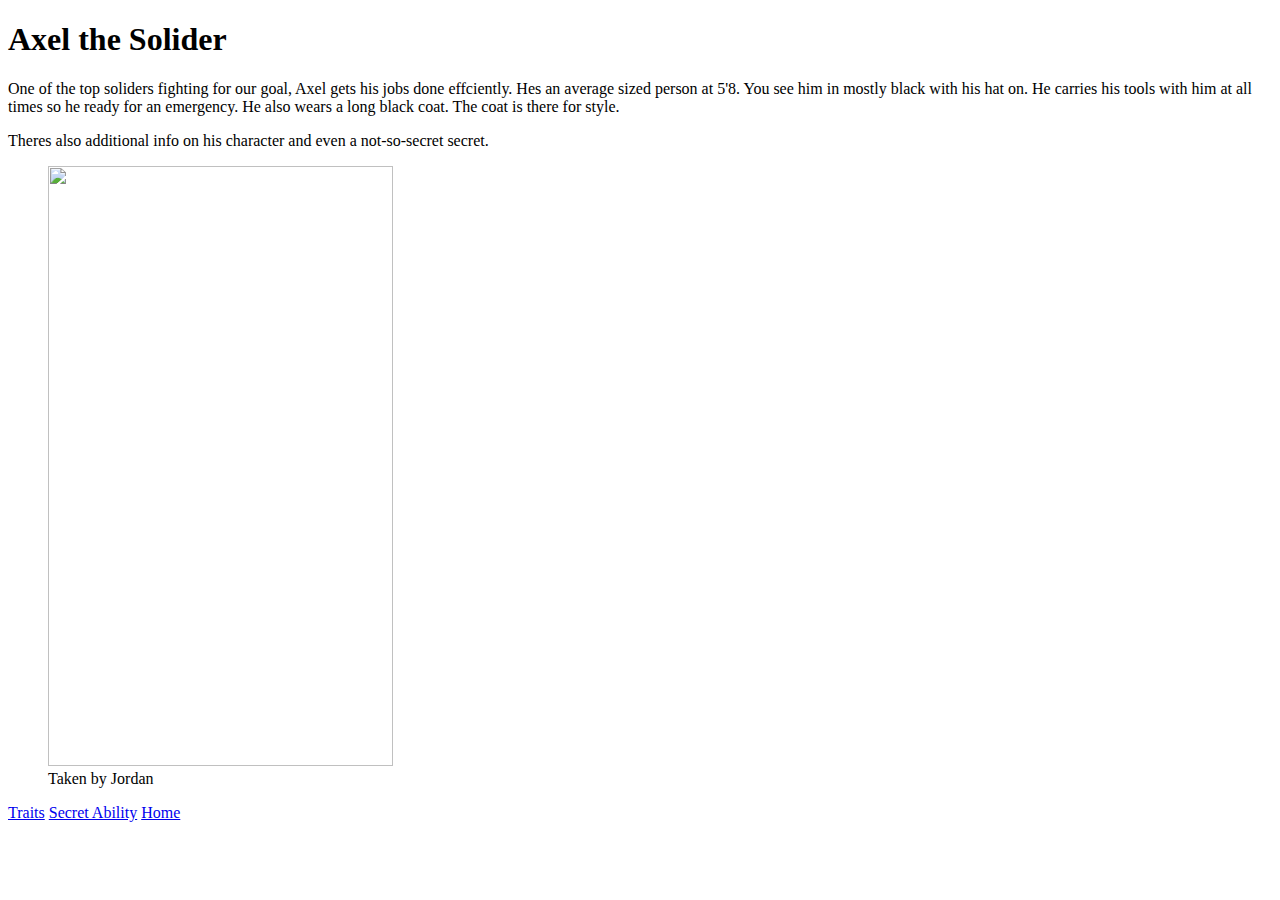
==== axel.html @ 65673422 "Add files via upload" ====
<!DOCTYPE html>
<html>
<head>
	<title>About Axel</title>
	<link rel="stylesheet" type="text/css" href="styles.css">
</head>
<body>
	<h1>Axel the Solider</h1>
	<p>One of the top soliders fighting for our goal, Axel gets his jobs done effciently. Hes an average sized person at 5'8. You see him in mostly black with his hat on. He carries his tools with him at all times so he ready for an emergency. He also wears a long black coat. The coat is there for style.</p>
	<p>Theres also additional info on his character and even a not-so-secret secret. </p>
	<figure>
		<img src="axel.jpg" width="345px" height="600px">
		<figcaption>Taken by Jordan</figcaption>
	</figure>
	<a href="traits.html">Traits</a>
	<a href="ability.html">Secret Ability</a>
	<a href="index.html">Home</a>
</body>
</html>
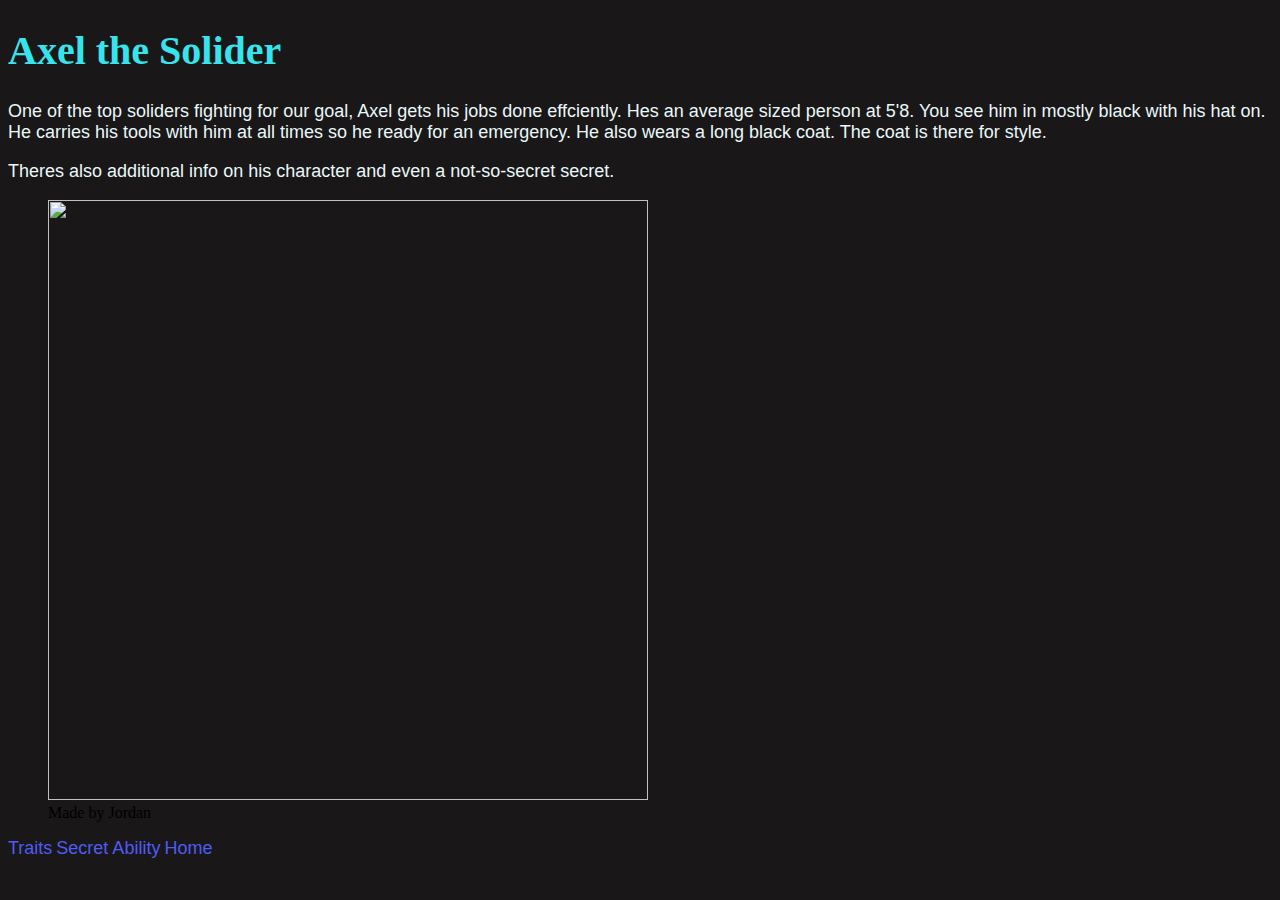
==== commit b0307a60: "Add files via upload" ====
--- a/axel.html
+++ b/axel.html
@@ -9,8 +9,8 @@
 	<p>One of the top soliders fighting for our goal, Axel gets his jobs done effciently. Hes an average sized person at 5'8. You see him in mostly black with his hat on. He carries his tools with him at all times so he ready for an emergency. He also wears a long black coat. The coat is there for style.</p>
 	<p>Theres also additional info on his character and even a not-so-secret secret. </p>
 	<figure>
-		<img src="axel.jpg" width="345px" height="600px">
-		<figcaption>Taken by Jordan</figcaption>
+		<img src="AxelPNG.png" width="600px" height="600px">
+		<figcaption>Made by Jordan</figcaption>
 	</figure>
 	<a href="traits.html">Traits</a>
 	<a href="ability.html">Secret Ability</a>
--- a/styles.css
+++ b/styles.css
@@ -0,0 +1,4 @@
+body{background-color: #191717;}
+h1{color: #37E4EC; font-family: Garamond; font-size: 40px}
+p{color: #EAF8F9; font-family: Helvetica; font-size: 18px}
+a{color: #4F5CF4; font-family: Helvetica; font-size: 18px; text-decoration: none;}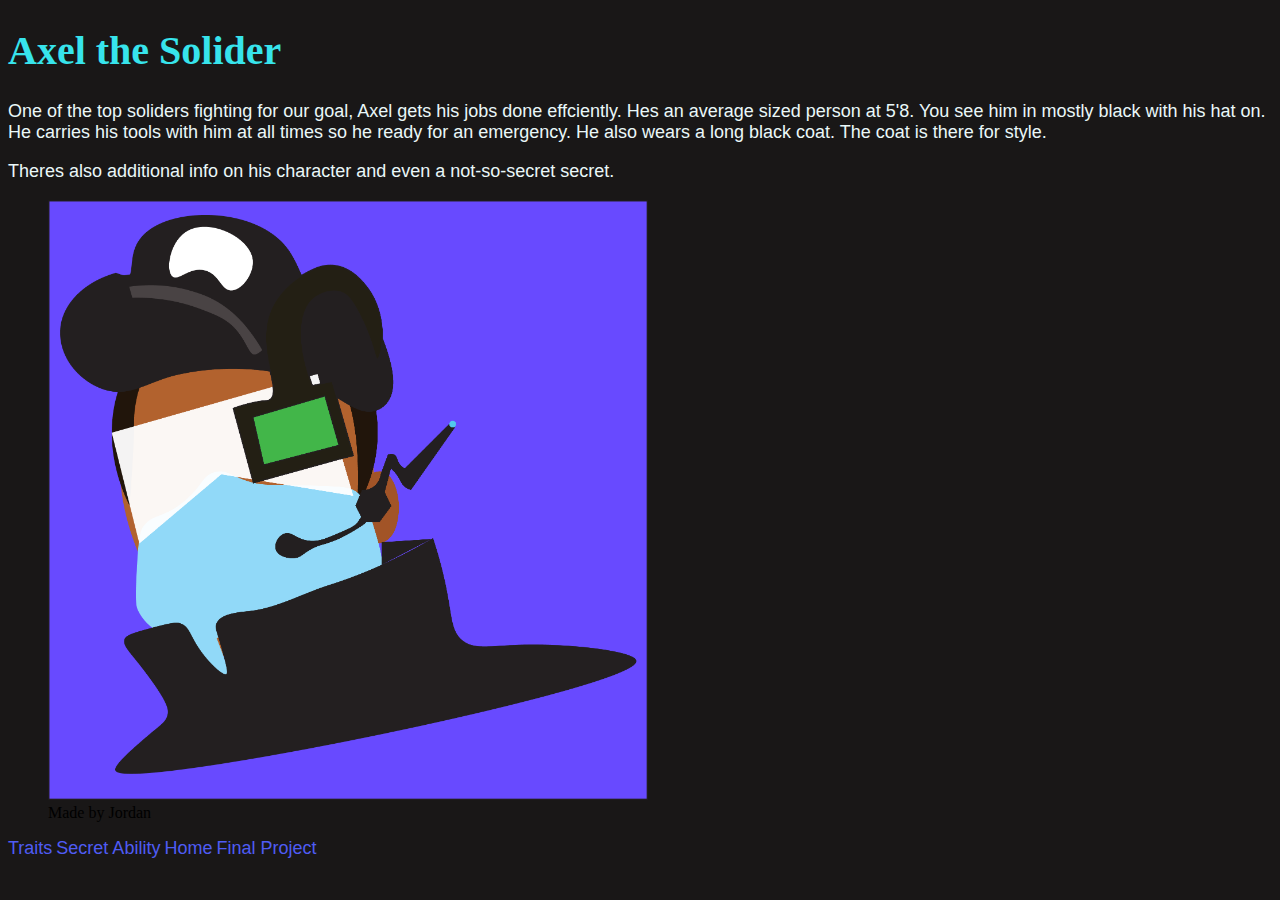
==== commit a5d1c5f3: "Add files via upload" ====
--- a/axel.html
+++ b/axel.html
@@ -15,5 +15,6 @@
 	<a href="traits.html">Traits</a>
 	<a href="ability.html">Secret Ability</a>
 	<a href="index.html">Home</a>
+	<a href="final.html">Final Project</a>
 </body>
 </html>